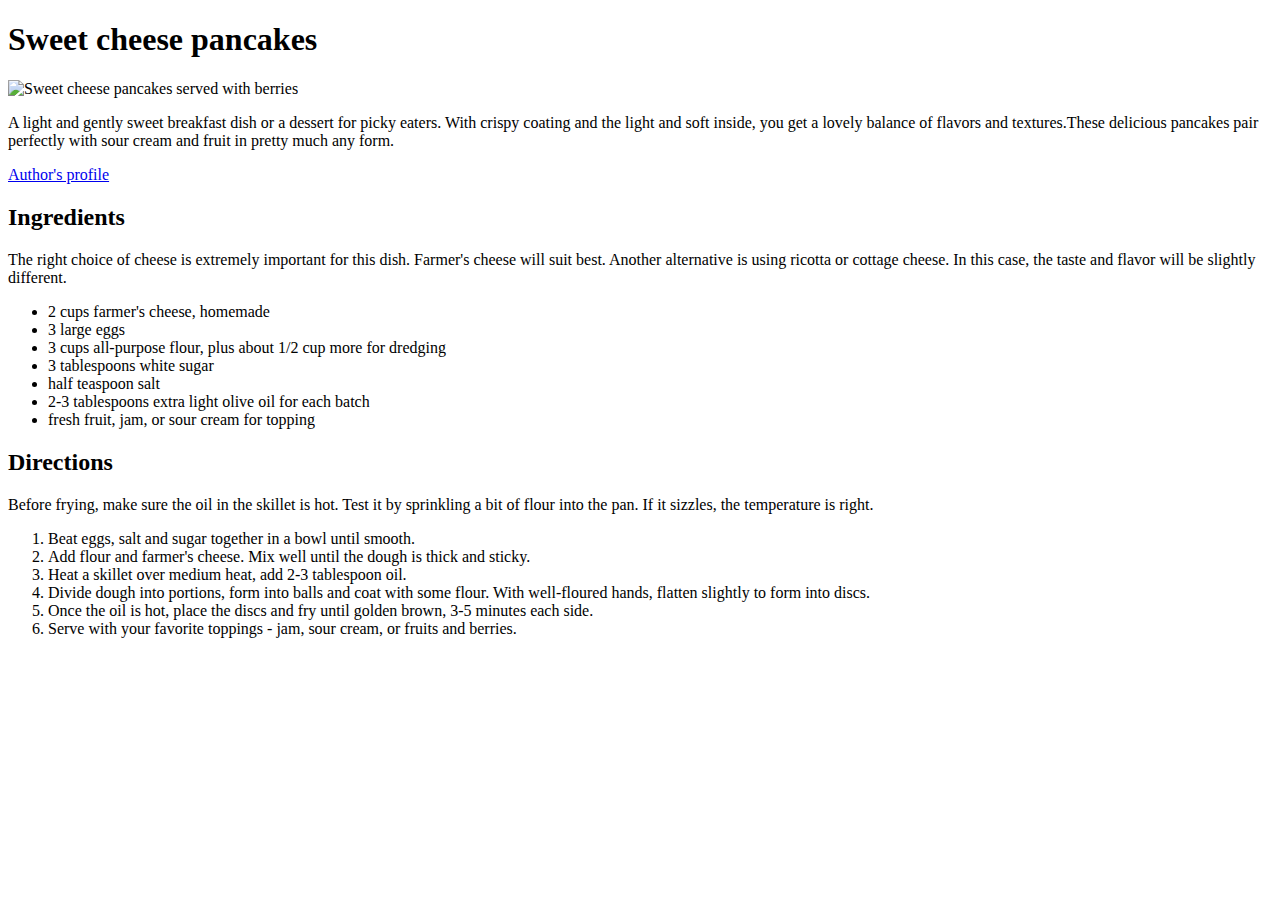
==== index.html @ 0b939e3e "1" ====
<!DOCTYPE html>
<html lang="en">
    <head>
        <meta charset="UTF-8" />
        <meta
            name="viewport"
            content="width=device-width, initial-scale=1.0"
        />
        <title>Document</title>
    </head>
    <body>
        <header></header>
        <section>
            <!-- Recipe page markup -->
            <h1>Sweet cheese pancakes</h1>
            <img
                src="https://ac.goit.global/fullstack/html-css-v2/module-1/autocheck/pancakes.jpg"
                alt="Sweet cheese pancakes served with berries"
                width="320"
            />
            <p>
                A light and gently sweet breakfast dish or a
                dessert for picky eaters. With crispy
                coating and the light and soft inside, you
                get a lovely balance of flavors and
                textures.These delicious pancakes pair
                perfectly with sour cream and fruit in
                pretty much any form.
            </p>
            <a
                href="https://instagram.com/goitclub"
                target="_blank"
            >
                Author's profile
            </a>

            <!-- Ingredients section start -->
            <h2>Ingredients</h2>
            <p>
                The right choice of cheese is extremely
                important for this dish. Farmer's cheese
                will suit best. Another alternative is using
                ricotta or cottage cheese. In this case, the
                taste and flavor will be slightly different.
            </p>
            <ul>
                <li>2 cups farmer's cheese, homemade</li>
                <li>3 large eggs</li>
                <li>
                    3 cups all-purpose flour, plus about 1/2
                    cup more for dredging
                </li>
                <li>3 tablespoons white sugar</li>
                <li>half teaspoon salt</li>
                <li>
                    2-3 tablespoons extra light olive oil
                    for each batch
                </li>
                <li>
                    fresh fruit, jam, or sour cream for
                    topping
                </li>
            </ul>

            <!-- Directions section start -->
            <h2>Directions</h2>
            <p>
                Before frying, make sure the oil in the
                skillet is hot. Test it by sprinkling a bit
                of flour into the pan. If it sizzles, the
                temperature is right.
            </p>
            <ol>
                <li>
                    Beat eggs, salt and sugar together in a
                    bowl until smooth.
                </li>
                <li>
                    Add flour and farmer's cheese. Mix well
                    until the dough is thick and sticky.
                </li>
                <li>
                    Heat a skillet over medium heat, add 2-3
                    tablespoon oil.
                </li>
                <li>
                    Divide dough into portions, form into
                    balls and coat with some flour. With
                    well-floured hands, flatten slightly to
                    form into discs.
                </li>
                <li>
                    Once the oil is hot, place the discs and
                    fry until golden brown, 3-5 minutes each
                    side.
                </li>
                <li>
                    Serve with your favorite toppings - jam,
                    sour cream, or fruits and berries.
                </li>
            </ol>
        </section>
        <footer></footer>
    </body>
</html>
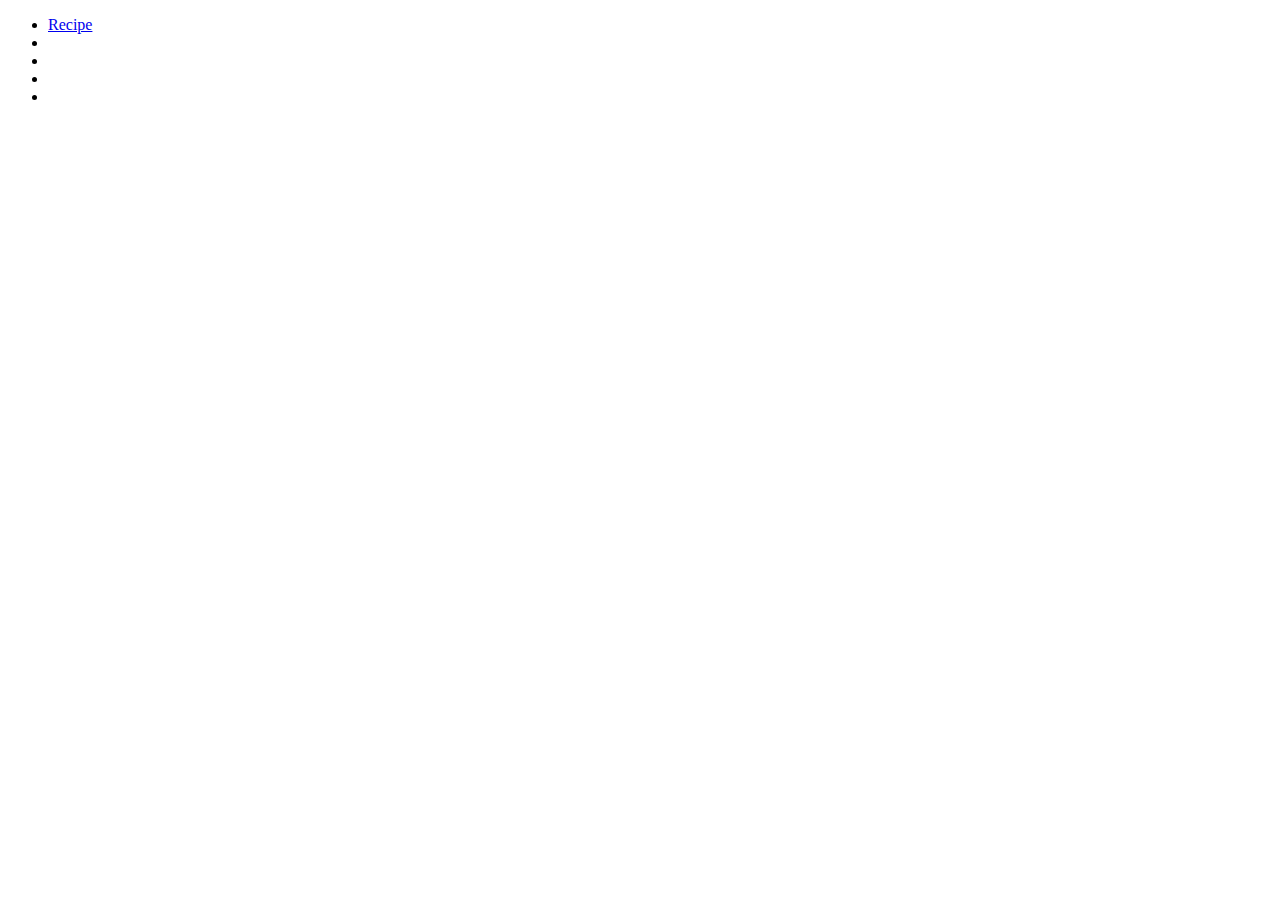
==== commit ca095ad8: "2" ====
--- a/index.html
+++ b/index.html
@@ -9,97 +9,21 @@
         <title>Document</title>
     </head>
     <body>
-        <header></header>
-        <section>
-            <!-- Recipe page markup -->
-            <h1>Sweet cheese pancakes</h1>
-            <img
-                src="https://ac.goit.global/fullstack/html-css-v2/module-1/autocheck/pancakes.jpg"
-                alt="Sweet cheese pancakes served with berries"
-                width="320"
-            />
-            <p>
-                A light and gently sweet breakfast dish or a
-                dessert for picky eaters. With crispy
-                coating and the light and soft inside, you
-                get a lovely balance of flavors and
-                textures.These delicious pancakes pair
-                perfectly with sour cream and fruit in
-                pretty much any form.
-            </p>
-            <a
-                href="https://instagram.com/goitclub"
-                target="_blank"
-            >
-                Author's profile
-            </a>
-
-            <!-- Ingredients section start -->
-            <h2>Ingredients</h2>
-            <p>
-                The right choice of cheese is extremely
-                important for this dish. Farmer's cheese
-                will suit best. Another alternative is using
-                ricotta or cottage cheese. In this case, the
-                taste and flavor will be slightly different.
-            </p>
-            <ul>
-                <li>2 cups farmer's cheese, homemade</li>
-                <li>3 large eggs</li>
-                <li>
-                    3 cups all-purpose flour, plus about 1/2
-                    cup more for dredging
-                </li>
-                <li>3 tablespoons white sugar</li>
-                <li>half teaspoon salt</li>
-                <li>
-                    2-3 tablespoons extra light olive oil
-                    for each batch
-                </li>
-                <li>
-                    fresh fruit, jam, or sour cream for
-                    topping
-                </li>
-            </ul>
-
-            <!-- Directions section start -->
-            <h2>Directions</h2>
-            <p>
-                Before frying, make sure the oil in the
-                skillet is hot. Test it by sprinkling a bit
-                of flour into the pan. If it sizzles, the
-                temperature is right.
-            </p>
-            <ol>
-                <li>
-                    Beat eggs, salt and sugar together in a
-                    bowl until smooth.
-                </li>
-                <li>
-                    Add flour and farmer's cheese. Mix well
-                    until the dough is thick and sticky.
-                </li>
-                <li>
-                    Heat a skillet over medium heat, add 2-3
-                    tablespoon oil.
-                </li>
-                <li>
-                    Divide dough into portions, form into
-                    balls and coat with some flour. With
-                    well-floured hands, flatten slightly to
-                    form into discs.
-                </li>
-                <li>
-                    Once the oil is hot, place the discs and
-                    fry until golden brown, 3-5 minutes each
-                    side.
-                </li>
-                <li>
-                    Serve with your favorite toppings - jam,
-                    sour cream, or fruits and berries.
-                </li>
-            </ol>
-        </section>
+        <header>
+            <nav>
+                <ul>
+                    <li>
+                        <a href="./html/recipe.html"
+                            >Recipe</a
+                        >
+                    </li>
+                    <li></li>
+                    <li></li>
+                    <li></li>
+                    <li></li>
+                </ul>
+            </nav>
+        </header>
         <footer></footer>
     </body>
 </html>
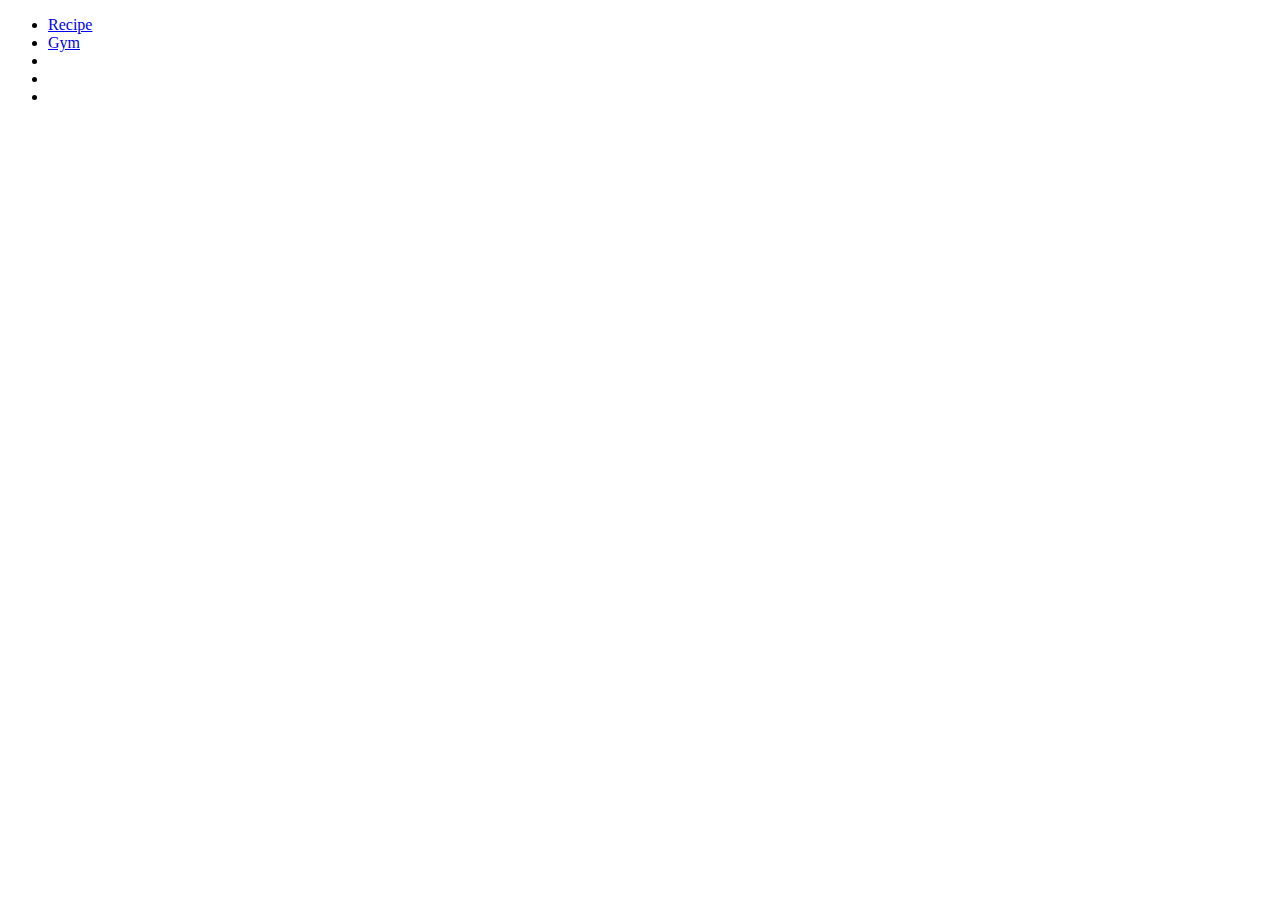
==== commit e7ff7941: "3" ====
--- a/index.html
+++ b/index.html
@@ -2,22 +2,19 @@
 <html lang="en">
     <head>
         <meta charset="UTF-8" />
-        <meta
-            name="viewport"
-            content="width=device-width, initial-scale=1.0"
-        />
-        <title>Document</title>
+        <meta name="viewport" content="width=device-width, initial-scale=1.0" />
+        <title>Main</title>
     </head>
     <body>
         <header>
             <nav>
                 <ul>
                     <li>
-                        <a href="./html/recipe.html"
-                            >Recipe</a
-                        >
+                        <a href="./recipe.html">Recipe</a>
                     </li>
-                    <li></li>
+                    <li>
+                        <a href="./gym.html">Gym</a>
+                    </li>
                     <li></li>
                     <li></li>
                     <li></li>
